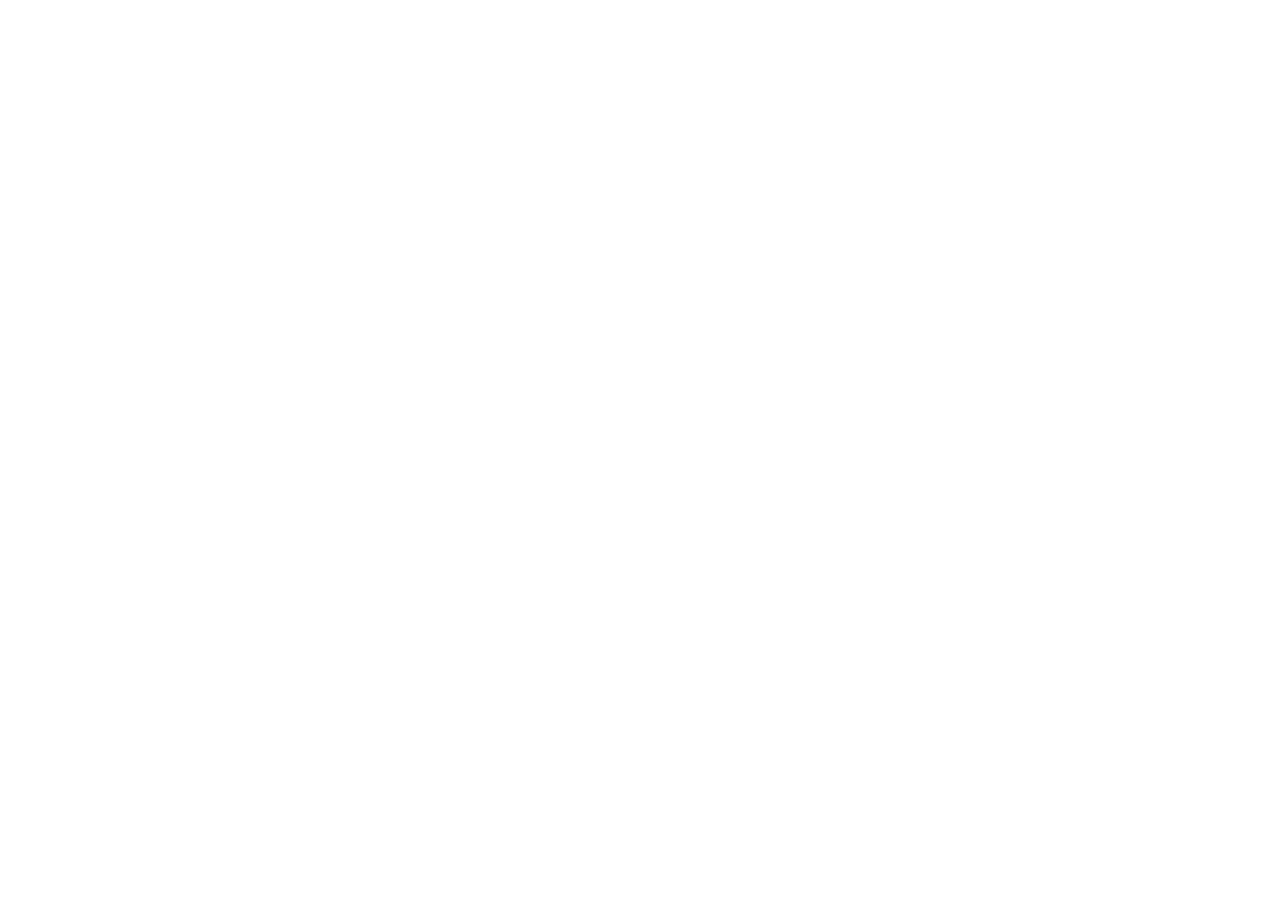
==== result.html @ 57ae07a1 "Update result.html" ====
<!DOCTYPE html>
<html lang="en">
<head>
    <meta charset="UTF-8">
    <meta name="viewport" content="width=device-width, initial-scale=1.0">
    <title>Result Page</title>
    <link rel="stylesheet" href="style.css">
    <style>
        
        h1 {
            font-size: 2em;
            margin-bottom: 20px;
        }
        #result {
            font-size: 1.2em;
            color: white;
        }
    </style>
</head>
<body>
    <div class="wrapper">
        <h1>Result</h1>
        <p id="result">Loading...</p>
    </div>

    <script>
        async function fetchResult() {
    const urlParams = new URLSearchParams(window.location.search);
    const serialNumber = urlParams.get('serialNumber');
    
    if (!serialNumber) {
        document.getElementById('result').innerText = 'No serial number provided';
        return;
    }

    const scriptUrl = `https://script.google.com/macros/s/AKfycby_iza1oXIPtC0PKSduaYa2B4KBSOD8DYwJbvhfoP8d1gmgJyncg_Sm47iP5PShp3D2MA/exec?serialNumber=${encodeURIComponent(serialNumber)}`;

    try {
        const response = await fetch(scriptUrl);
        if (!response.ok) {
            throw new Error(`HTTP error! Status: ${response.status}`);
        }
        const result = await response.text();
        document.getElementById('result').innerText = result;
    } catch (error) {
        console.error('Error fetching the result:', error);
        document.getElementById('result').innerText = 'Error fetching result: ' + error.message;
        alert('Failed to fetch the result. Check the console for details.');
    }
}

window.onload = fetchResult;
    </script>
</body>
</html>
---- style.css ----
@import url('https://fonts.googleapis.com/css2?family=Poppins:ital,wght@0,100;0,200;0,300;0,400;0,500;0,600;0,700;0,800;0,900;1,100;1,200;1,300;1,400;1,500;1,600;1,700;1,800;1,900&display=swap');

* {
    margin: 0;
    padding: 0;
    box-sizing: border-box;
    font-family: 'Poppins', sans-serif;
}

body {
    display: flex;
    justify-content: center;
    align-items: center;
    min-height: 100vh;
    background-image: url('bgg.svg');
    background-repeat: no-repeat;
    background-size: cover;
    background-position: center;
}

.wrapper {
    width: 90%; /* Use percentage for responsive design */
    max-width: 400px; /* Maintain a max width for larger screens */
    background: rgba(255, 255, 255, 0.1);
    border: 2px solid rgba(255, 255, 255, .1);
    backdrop-filter: blur(10px);
    color: #fff;
    border-radius: 10px;
    padding: 20px;
}

.wrapper h1 {
    font-size: 1.8rem;
    text-align: center;
}

.wrapper .input-box {
    position: relative;
    width: 100%;
    height: 50px;
    margin: 20px 0;
}

.input-box input {
    width: 100%;
    height: 100%;
    background: transparent;
    border: none;
    outline: none;
    border: 2px solid rgba(255, 255, 255, .2);
    border-radius: 40px;
    font-size: 1rem;
    color: #fff;
    padding: 0 45px 0 20px;
}

.input-box input::placeholder {
    color: #fff;
}

.input-box .box-icon {
    position: absolute;
    right: 20px;
    top: 50%;
    transform: translateY(-50%);
    font-size: 1.5rem;
}

.wrapper .remember-forgot {
    display: flex;
    justify-content: space-between;
    font-size: 0.9rem;
    margin: 10px 0;
}

.remember-forgot label input {
    accent-color: #fff;
    margin-right: 5px;
}

.remember-forgot a {
    color: #fff;
    text-decoration: none;
}

.remember-forgot a:hover {
    text-decoration: underline;
}

.wrapper .btn {
    width: 100%;
    height: 45px;
    background: #fff;
    border: none;
    outline: none;
    border-radius: 40px;
    box-shadow: 0 0 10px rgba(0, 0, 0, .1);
    cursor: pointer;
    font-size: 1.1rem;
    color: #333;
    font-weight: 600;
}

.wrapper .register-link {
    font-size: 0.9rem;
    text-align: center;
    margin: 20px 0 15px;
}

.register-link p a {
    color: #fff;
    text-decoration: none;
    font-weight: 600;
}

.register-link p a:hover {
    text-decoration: underline;
}

/* Additional styles for small screens */
@media (max-width: 480px) {
    .wrapper {
        padding: 15px;
    }

    .wrapper h1 {
        font-size: 1.6rem;
    }

    .wrapper .input-box {
        height: 45px;
    }

    .input-box input {
        font-size: 0.9rem;
        padding: 0 40px 0 15px;
    }

    .input-box .box-icon {
        font-size: 1.3rem;
    }

    .wrapper .btn {
        height: 40px;
        font-size: 1rem;
    }

    .wrapper .register-link {
        font-size: 0.8rem;
    }
}
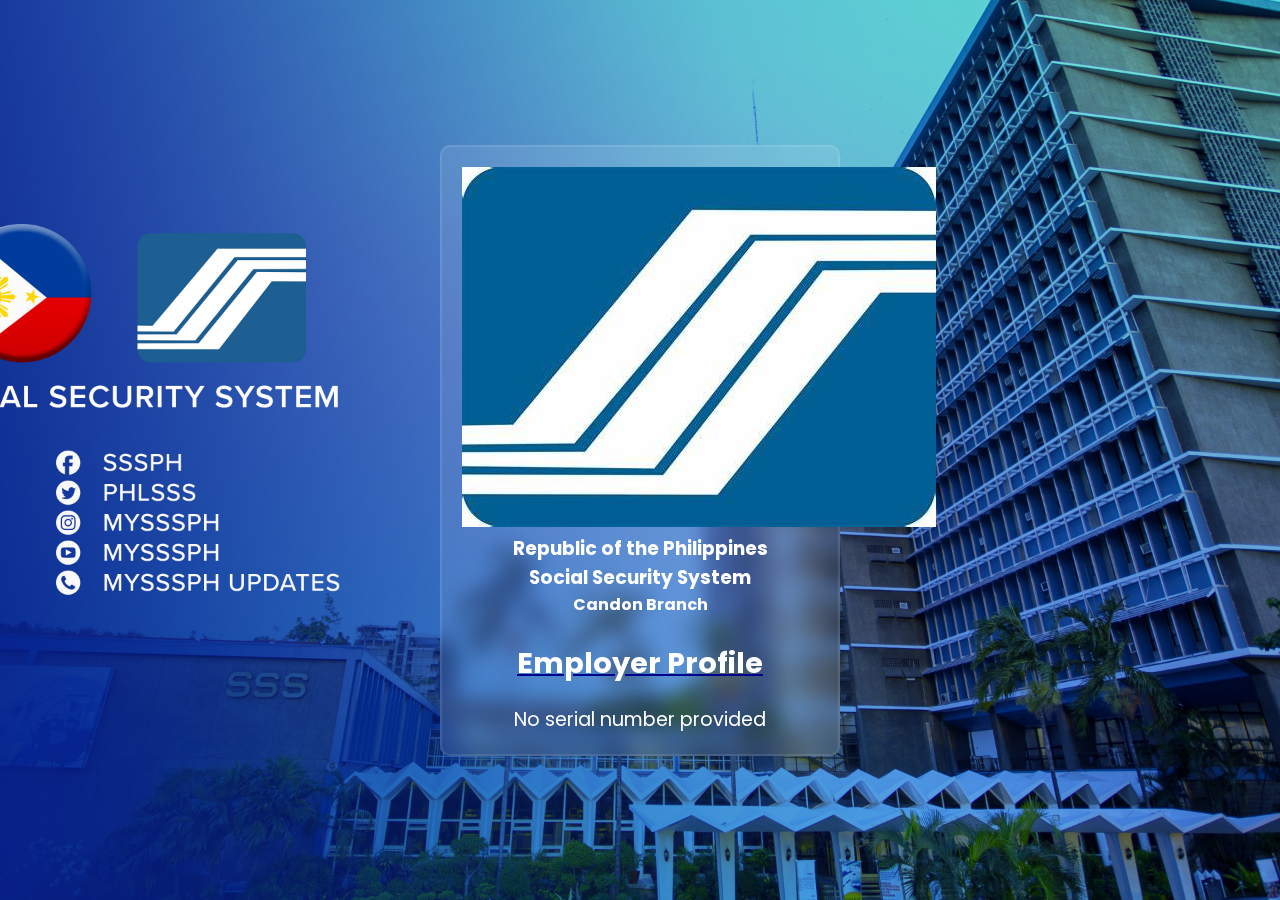
==== commit ba7c2826: "Update result.html" ====
--- a/result.html
+++ b/result.html
@@ -3,53 +3,78 @@
 <head>
     <meta charset="UTF-8">
     <meta name="viewport" content="width=device-width, initial-scale=1.0">
-    <title>Result Page</title>
+    <title>Employer Profile Page</title>
     <link rel="stylesheet" href="style.css">
     <style>
-        
+        body {
+            font-family: Arial, sans-serif;
+            background-color: #333;
+            color: white;
+            text-align: center;
+            padding: 20px;
+        }
         h1 {
             font-size: 2em;
             margin-bottom: 20px;
+            text-decoration: underline; /* Add underline */
+            text-decoration-color: darkblue; /* Optional: Change the color of the underline */
+            text-decoration-thickness: 2px; /* Optional: Change the thickness of the underline */
         }
         #result {
             font-size: 1.2em;
-            color: white;
         }
     </style>
 </head>
 <body>
     <div class="wrapper">
-        <h1>Result</h1>
+        <img src="ssslogo.jpg" alt="Footer Image" class="footer-image">
+
+        <h3>Republic of the Philippines</h3>
+        <h3>Social Security System</h3>
+        <h4>Candon Branch</h4><br>
+        <h1>Employer Profile</h1>
         <p id="result">Loading...</p>
     </div>
 
     <script>
         async function fetchResult() {
-    const urlParams = new URLSearchParams(window.location.search);
-    const serialNumber = urlParams.get('serialNumber');
-    
-    if (!serialNumber) {
-        document.getElementById('result').innerText = 'No serial number provided';
-        return;
-    }
+            const urlParams = new URLSearchParams(window.location.search);
+            const serialNumber = urlParams.get('serialNumber');
+            
+            if (!serialNumber) {
+                document.getElementById('result').innerText = 'No serial number provided';
+                return;
+            }
 
-    const scriptUrl = `https://script.google.com/macros/s/AKfycby_iza1oXIPtC0PKSduaYa2B4KBSOD8DYwJbvhfoP8d1gmgJyncg_Sm47iP5PShp3D2MA/exec?serialNumber=${encodeURIComponent(serialNumber)}`;
+            const scriptUrl = `https://script.google.com/macros/s/AKfycbxSDcQny1pVG0OZFmchb7kwksOYq7ou6pn6qXEWFTPI16A5bkIYB7H-AfLBnLUlXdvNCQ/exec?serialNumber=${encodeURIComponent(serialNumber)}`;
 
-    try {
-        const response = await fetch(scriptUrl);
-        if (!response.ok) {
-            throw new Error(`HTTP error! Status: ${response.status}`);
+            try {
+                const response = await fetch(scriptUrl);
+                if (!response.ok) {
+                    throw new Error(`HTTP error! Status: ${response.status}`);
+                }
+                const data = await response.json(); // Parse response as JSON
+
+                // Display only the required fields
+                if (data.error) {
+                    document.getElementById('result').innerText = data.error;
+                } else {
+                    const erNumber = data.erNumber || 'Not available';
+                    const erName = data.erName || 'Not available';
+
+                    document.getElementById('result').innerHTML = `
+                        <strong>ER NUMBER:</strong><br> ${erNumber}<br><br>
+                        <strong>ER NAME:</strong><br> ${erName}
+                    `;
+                }
+            } catch (error) {
+                console.error('Error fetching the result:', error);
+                document.getElementById('result').innerText = 'Error fetching result: ' + error.message;
+                alert('Failed to fetch the result. Check the console for details.');
+            }
         }
-        const result = await response.text();
-        document.getElementById('result').innerText = result;
-    } catch (error) {
-        console.error('Error fetching the result:', error);
-        document.getElementById('result').innerText = 'Error fetching result: ' + error.message;
-        alert('Failed to fetch the result. Check the console for details.');
-    }
-}
 
-window.onload = fetchResult;
+        window.onload = fetchResult;
     </script>
 </body>
 </html>
--- a/style.css
+++ b/style.css
@@ -12,7 +12,7 @@
     justify-content: center;
     align-items: center;
     min-height: 100vh;
-    background-image: url('bgg.svg');
+    background-image: url('image.jfif');
     background-repeat: no-repeat;
     background-size: cover;
     background-position: center;
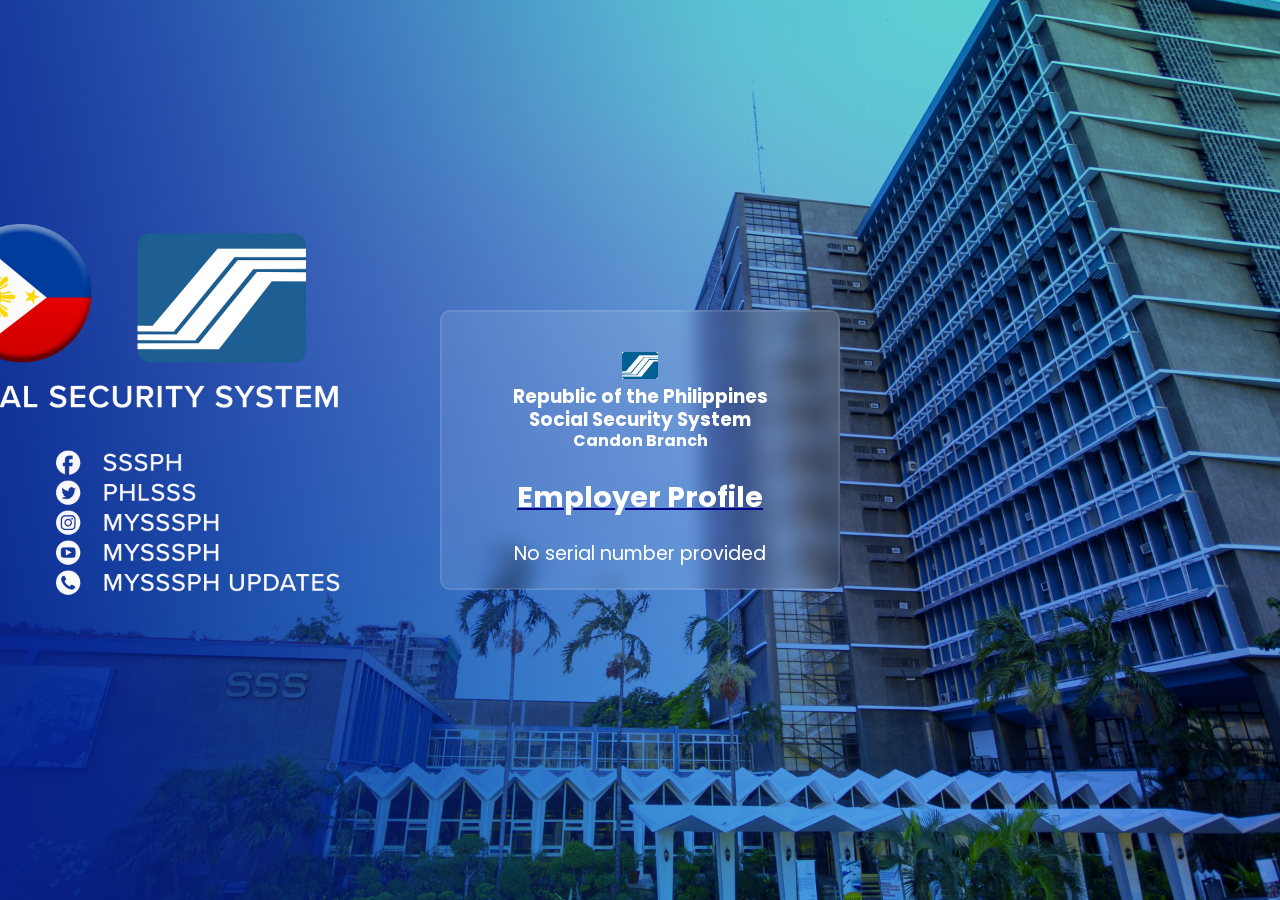
==== commit 04b2938c: "Update result.html" ====
--- a/result.html
+++ b/result.html
@@ -16,12 +16,28 @@
         h1 {
             font-size: 2em;
             margin-bottom: 20px;
-            text-decoration: underline; /* Add underline */
-            text-decoration-color: darkblue; /* Optional: Change the color of the underline */
-            text-decoration-thickness: 2px; /* Optional: Change the thickness of the underline */
+            text-decoration: underline;
+            text-decoration-color: darkblue;
+            text-decoration-thickness: 2px;
         }
         #result {
             font-size: 1.2em;
+        }
+        table {
+            margin: 20px auto;
+            border: 1px solid #fff;
+            border-collapse: collapse;
+            width: 80%;
+        }
+        th, td {
+            border: 1px solid #fff;
+            padding: 8px; /* Adjust padding as needed */
+            text-align: center;
+            font-size: 0.4em; /* Adjust font size for better readability */
+        }
+        th {
+            background-color: #555;
+            font-size: 0.4em; /* Slightly larger font size for headers */
         }
     </style>
 </head>
@@ -33,7 +49,7 @@
         <h3>Social Security System</h3>
         <h4>Candon Branch</h4><br>
         <h1>Employer Profile</h1>
-        <p id="result">Loading...</p>
+        <div id="result">Loading...</div>
     </div>
 
     <script>
@@ -46,7 +62,7 @@
                 return;
             }
 
-            const scriptUrl = `https://script.google.com/macros/s/AKfycbxSDcQny1pVG0OZFmchb7kwksOYq7ou6pn6qXEWFTPI16A5bkIYB7H-AfLBnLUlXdvNCQ/exec?serialNumber=${encodeURIComponent(serialNumber)}`;
+            const scriptUrl = `https://script.google.com/macros/s/AKfycbxfMSzwybuDZGePHht542uU6NWKI7AsY-0TUSTSEf0uJ0B1ZySscoa7AySchVnjWF_dhg/exec?serialNumber=${encodeURIComponent(serialNumber)}`;
 
             try {
                 const response = await fetch(scriptUrl);
@@ -55,18 +71,59 @@
                 }
                 const data = await response.json(); // Parse response as JSON
 
-                // Display only the required fields
+                let htmlContent = '';
                 if (data.error) {
-                    document.getElementById('result').innerText = data.error;
+                    htmlContent = data.error;
                 } else {
                     const erNumber = data.erNumber || 'Not available';
                     const erName = data.erName || 'Not available';
+                    htmlContent = `
+                        <strong>ER NUMBER:</strong><br> ${erNumber}<br><br>
+                        <strong>ER NAME:</strong><br> ${erName}<br><br>
+                        <h4>R3/R5 RECONCILIATION</h4>
+                        <table>
+                            <thead>
+                                <tr>
+                                    <th>Applicable Date</th>
+                                    <th>Payment Date</th>
+                                    <th>Amt Paid Per R-5</th>
+                                    <th>Amt Due Per R-3</th>
+                                    <th>Difference Over/Under</th>
+                                    <th>Cumulative Over/Under</th>
+                                </tr>
+                            </thead>
+                            <tbody>
+                    `;
 
-                    document.getElementById('result').innerHTML = `
-                        <strong>ER NUMBER:</strong><br> ${erNumber}<br><br>
-                        <strong>ER NAME:</strong><br> ${erName}
+                    data.reconciliationData.forEach((row, index) => {
+                        if (index > 0) { // Skip header row
+                            const applicableDate = formatDate(row[0]);
+                            const paymentDate = formatDate(row[1]);
+                            const amtPaid = formatNumber(row[2]);
+                            const amtDue = formatNumber(row[3]);
+                            const diffOverUnder = formatNumber(row[4]);
+                            const cumOverUnder = formatNumber(row[5]);
+
+                            htmlContent += `
+                                <tr>
+                                    <td>${applicableDate}</td>
+                                    <td>${paymentDate}</td>
+                                    <td>${amtPaid}</td>
+                                    <td>${amtDue}</td>
+                                    <td>${diffOverUnder}</td>
+                                    <td>${cumOverUnder}</td>
+                                </tr>
+                            `;
+                        }
+                    });
+
+                    htmlContent += `
+                            </tbody>
+                        </table>
                     `;
                 }
+
+                document.getElementById('result').innerHTML = htmlContent;
             } catch (error) {
                 console.error('Error fetching the result:', error);
                 document.getElementById('result').innerText = 'Error fetching result: ' + error.message;
@@ -74,6 +131,18 @@
             }
         }
 
+        function formatDate(date) {
+            const d = new Date(date);
+            const day = String(d.getDate()).padStart(2, '0');
+            const month = String(d.getMonth() + 1).padStart(2, '0'); // Months are zero-indexed
+            const year = d.getFullYear();
+            return `${month}-${year}`; // Adjust format as needed
+        }
+
+        function formatNumber(num) {
+            return parseFloat(num).toLocaleString(undefined, { minimumFractionDigits: 2, maximumFractionDigits: 2 });
+        }
+
         window.onload = fetchResult;
     </script>
 </body>
--- a/style.css
+++ b/style.css
@@ -33,7 +33,15 @@
     font-size: 1.8rem;
     text-align: center;
 }
-
+h3, h4{
+	text-align: center;
+	margin: 0;  /* Removes default margin */
+            padding: 0; /* Removes default padding */
+            line-height: 1.2;
+}
+h4{
+	font-size: 1.0rem;
+}
 .wrapper .input-box {
     position: relative;
     width: 100%;
@@ -149,3 +157,11 @@
         font-size: 0.8rem;
     }
 }
+
+
+.footer-image {
+    max-width: 10%;
+    height: auto;
+margin-top: 20px;
+    
+}
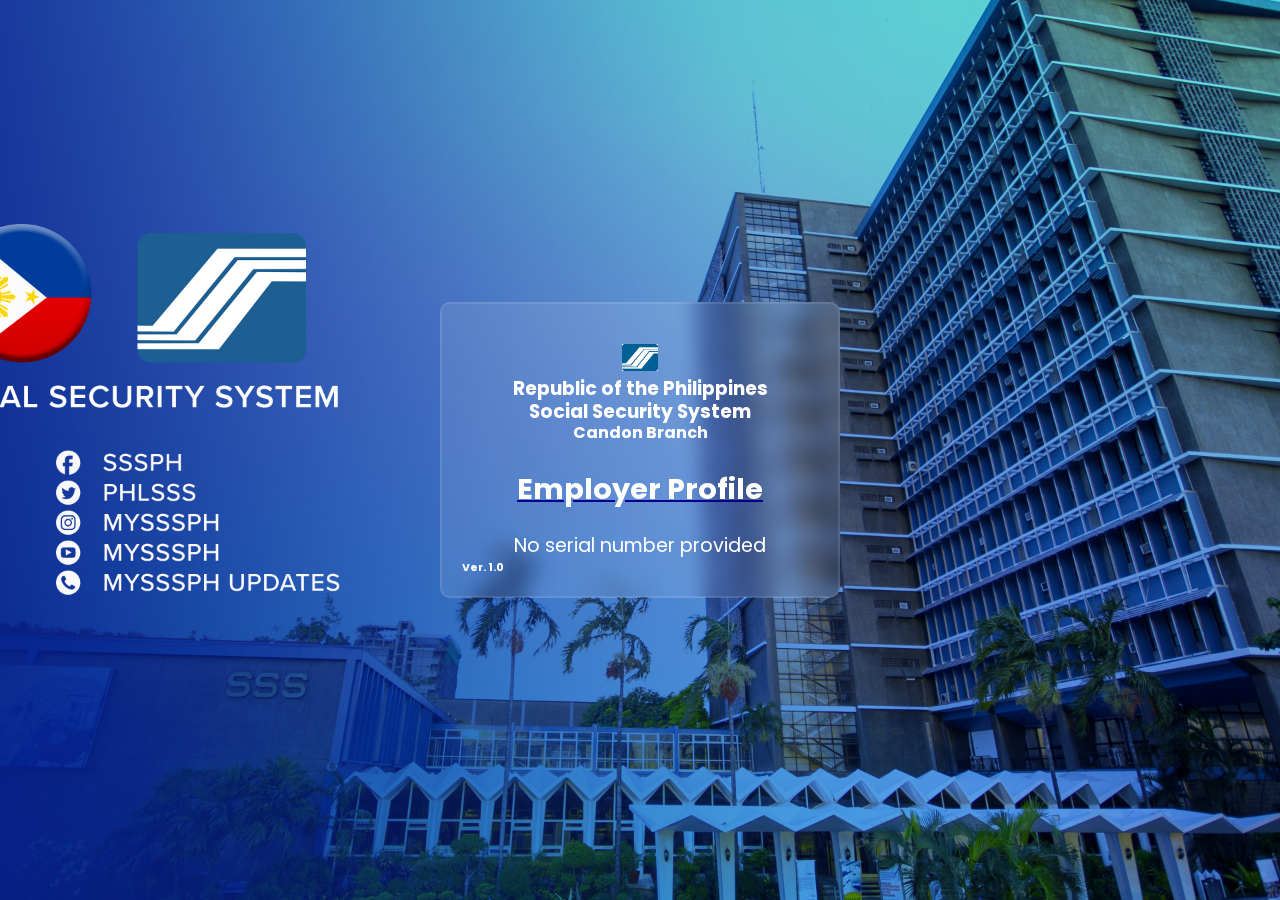
==== commit 5d7e9459: "Update result.html" ====
--- a/result.html
+++ b/result.html
@@ -1,149 +1,202 @@
 <!DOCTYPE html>
 <html lang="en">
 <head>
-    <meta charset="UTF-8">
-    <meta name="viewport" content="width=device-width, initial-scale=1.0">
-    <title>Employer Profile Page</title>
-    <link rel="stylesheet" href="style.css">
-    <style>
-        body {
-            font-family: Arial, sans-serif;
-            background-color: #333;
-            color: white;
-            text-align: center;
-            padding: 20px;
-        }
-        h1 {
-            font-size: 2em;
-            margin-bottom: 20px;
-            text-decoration: underline;
-            text-decoration-color: darkblue;
-            text-decoration-thickness: 2px;
-        }
-        #result {
-            font-size: 1.2em;
-        }
-        table {
-            margin: 20px auto;
-            border: 1px solid #fff;
-            border-collapse: collapse;
-            width: 80%;
-        }
-        th, td {
-            border: 1px solid #fff;
-            padding: 8px; /* Adjust padding as needed */
-            text-align: center;
-            font-size: 0.4em; /* Adjust font size for better readability */
-        }
-        th {
-            background-color: #555;
-            font-size: 0.4em; /* Slightly larger font size for headers */
-        }
-    </style>
+<meta charset="UTF-8">
+<meta name="viewport" content="width=device-width, initial-scale=1.0">
+<title>Employer Profile Page</title>
+<link rel="stylesheet" href="style.css">
+<style>
+    body {
+        font-family: Arial, sans-serif;
+        background-color: #333;
+        color: white;
+        text-align: center;
+        padding: 20px;
+    }
+    h1 {
+        font-size: 2em;
+        margin-bottom: 20px;
+        text-decoration: underline;
+        text-decoration-color: darkblue;
+        text-decoration-thickness: 2px;
+    }
+    #result {
+        font-size: 1.2em;
+    }
+    .table-container {
+        overflow-x: auto; /* Enables horizontal scrolling if necessary */
+        width: 100%; /* Ensures the container takes full width */
+        margin: 20px 0; /* Add margin around the table container */
+    }
+    table {
+        border: 1px solid #fff;
+        border-collapse: collapse;
+        width: 100%; /* Adjust table width to 100% of its container */
+    }
+    th, td {
+        border: 1px solid #fff;
+        padding: 8px; /* Adjust padding as needed */
+        text-align: center;
+        font-size: 0.5em; /* Adjust font size for better readability */
+    }
+    th {
+        background-color: darkblue;
+        font-size: 0.5em; /* Slightly larger font size for headers */
+    }
+    td {
+        background-color: white;
+	color: black;
+	 border: 1px solid black;
+	font-weight: bold;
+	}
+    .filter-input {
+        margin: 20px 0;
+        padding: 10px;
+        font-size: .5em;
+        width: 80%;
+        border: 1px solid #fff;
+        border-radius: 5px;
+        background-color: #444;
+        color: #fff;
+    }
+h6{
+	text-align: left;
+	}
+</style>
 </head>
 <body>
-    <div class="wrapper">
-        <img src="ssslogo.jpg" alt="Footer Image" class="footer-image">
-
-        <h3>Republic of the Philippines</h3>
-        <h3>Social Security System</h3>
-        <h4>Candon Branch</h4><br>
-        <h1>Employer Profile</h1>
-        <div id="result">Loading...</div>
+<div class="wrapper">
+    <img src="ssslogo.jpg" alt="Footer Image" class="footer-image">
+    <h3>Republic of the Philippines</h3>
+    <h3>Social Security System</h3>
+    <h4>Candon Branch</h4><br>
+    <h1>Employer Profile</h1>
+    <div id="result">
+        <input type="text" id="filterInput" class="filter-input" placeholder="Filter by Applicable Date...">
+        Loading...
     </div>
-
-    <script>
-        async function fetchResult() {
-            const urlParams = new URLSearchParams(window.location.search);
-            const serialNumber = urlParams.get('serialNumber');
-            
-            if (!serialNumber) {
-                document.getElementById('result').innerText = 'No serial number provided';
-                return;
+<h6>Ver. 1.0</h6>
+</div>
+
+<script>
+    async function fetchResult() {
+        const urlParams = new URLSearchParams(window.location.search);
+        const serialNumber = urlParams.get('serialNumber');
+        if (!serialNumber) {
+            document.getElementById('result').innerText = 'No serial number provided';
+            return;
+        }
+
+        const scriptUrl = `https://script.google.com/macros/s/AKfycbxfMSzwybuDZGePHht542uU6NWKI7AsY-0TUSTSEf0uJ0B1ZySscoa7AySchVnjWF_dhg/exec?serialNumber=${encodeURIComponent(serialNumber)}`;
+
+        try {
+            const response = await fetch(scriptUrl);
+            if (!response.ok) {
+                throw new Error(`HTTP error! Status: ${response.status}`);
             }
-
-            const scriptUrl = `https://script.google.com/macros/s/AKfycbxfMSzwybuDZGePHht542uU6NWKI7AsY-0TUSTSEf0uJ0B1ZySscoa7AySchVnjWF_dhg/exec?serialNumber=${encodeURIComponent(serialNumber)}`;
-
-            try {
-                const response = await fetch(scriptUrl);
-                if (!response.ok) {
-                    throw new Error(`HTTP error! Status: ${response.status}`);
-                }
-                const data = await response.json(); // Parse response as JSON
-
-                let htmlContent = '';
-                if (data.error) {
-                    htmlContent = data.error;
-                } else {
-                    const erNumber = data.erNumber || 'Not available';
-                    const erName = data.erName || 'Not available';
-                    htmlContent = `
-                        <strong>ER NUMBER:</strong><br> ${erNumber}<br><br>
-                        <strong>ER NAME:</strong><br> ${erName}<br><br>
-                        <h4>R3/R5 RECONCILIATION</h4>
-                        <table>
-                            <thead>
-                                <tr>
-                                    <th>Applicable Date</th>
-                                    <th>Payment Date</th>
-                                    <th>Amt Paid Per R-5</th>
-                                    <th>Amt Due Per R-3</th>
-                                    <th>Difference Over/Under</th>
-                                    <th>Cumulative Over/Under</th>
-                                </tr>
-                            </thead>
-                            <tbody>
-                    `;
-
-                    data.reconciliationData.forEach((row, index) => {
-                        if (index > 0) { // Skip header row
-                            const applicableDate = formatDate(row[0]);
-                            const paymentDate = formatDate(row[1]);
-                            const amtPaid = formatNumber(row[2]);
-                            const amtDue = formatNumber(row[3]);
-                            const diffOverUnder = formatNumber(row[4]);
-                            const cumOverUnder = formatNumber(row[5]);
-
-                            htmlContent += `
-                                <tr>
-                                    <td>${applicableDate}</td>
-                                    <td>${paymentDate}</td>
-                                    <td>${amtPaid}</td>
-                                    <td>${amtDue}</td>
-                                    <td>${diffOverUnder}</td>
-                                    <td>${cumOverUnder}</td>
-                                </tr>
-                            `;
-                        }
-                    });
-
-                    htmlContent += `
-                            </tbody>
-                        </table>
-                    `;
-                }
-
-                document.getElementById('result').innerHTML = htmlContent;
-            } catch (error) {
-                console.error('Error fetching the result:', error);
-                document.getElementById('result').innerText = 'Error fetching result: ' + error.message;
-                alert('Failed to fetch the result. Check the console for details.');
+            const data = await response.json(); // Parse response as JSON
+
+            let htmlContent = '';
+            if (data.error) {
+                htmlContent = data.error;
+            } else {
+                const erNumber = data.erNumber || 'Not available';
+                const erName = data.erName || 'Not available';
+                htmlContent = `
+	<strong>ER NUMBER:</strong><br> ${erNumber}<br><br>
+	<strong>ER NAME:</strong><br> ${erName}<br><br>
+	<h4>R3/R5 RECONCILIATION</h4>
+	<div class="table-container">
+   	 <input type="text" id="filterInput" class="filter-input" placeholder="Filter by Applicable Date...">
+  	  <table id="reconciliationTable">
+        <thead>
+            <tr>
+                <th>Applicable Date</th>
+                <th>Payment Date</th>
+                <th>Amt Paid Per R-5</th>
+                <th>Amt Due Per R-3</th>
+                <th>Difference Over/Under</th>
+                <th>Cumulative Over/Under</th>
+            </tr>
+        </thead>
+        <tbody>
+                `;
+
+                data.reconciliationData.forEach((row, index) => {
+                    if (index > 0) { // Skip header row
+                        const applicableDate = formatdate(row[0]);
+                        const paymentDate = formatDate(row[1]);
+                        const amtPaid = formatNumber(row[2]);
+                        const amtDue = formatNumber(row[3]);
+                        const diffOverUnder = formatNumber(row[4]);
+                        const cumOverUnder = formatNumber(row[5]);
+
+                        htmlContent += `
+                <tr>
+                    <td>${applicableDate}</td>
+                    <td>${paymentDate}</td>
+                    <td>${amtPaid}</td>
+                    <td>${amtDue}</td>
+                    <td>${diffOverUnder}</td>
+                    <td>${cumOverUnder}</td>
+                </tr>
+                `;
+                    }
+                });
+
+                htmlContent += `
+        </tbody>
+    </table>
+</div>
+                `;
             }
+
+            document.getElementById('result').innerHTML = htmlContent;
+            addTableFilter();
+        } catch (error) {
+            console.error('Error fetching the result:', error);
+            document.getElementById('result').innerText = 'Error fetching result: ' + error.message;
+            alert('Failed to fetch the result. Check the console for details.');
         }
-
-        function formatDate(date) {
-            const d = new Date(date);
-            const day = String(d.getDate()).padStart(2, '0');
-            const month = String(d.getMonth() + 1).padStart(2, '0'); // Months are zero-indexed
-            const year = d.getFullYear();
-            return `${month}-${year}`; // Adjust format as needed
-        }
-
-        function formatNumber(num) {
-            return parseFloat(num).toLocaleString(undefined, { minimumFractionDigits: 2, maximumFractionDigits: 2 });
-        }
-
-        window.onload = fetchResult;
-    </script>
+    }
+
+    function formatDate(date) {
+    const d = new Date(date);
+    const day = String(d.getDate()).padStart(2, '0');
+    const month = String(d.getMonth() + 1).padStart(2, '0'); // Months are zero-indexed
+    const year = d.getFullYear();
+    return `${month}-${day}-${year}`; // Adjusted format to MM-DD-YYYY
+}
+function formatdate(date) {
+    const d = new Date(date);
+    const month = String(d.getMonth() + 1).padStart(2, '0'); // Get the month and pad with zero if necessary
+    const year = d.getFullYear();
+    return `${month}-${year}`; // Return in "MM-YYYY" format
+}
+
+    function formatNumber(num) {
+        return parseFloat(num).toLocaleString(undefined, { minimumFractionDigits: 2, maximumFractionDigits: 2 });
+    }
+
+   function addTableFilter() {
+    const filterInput = document.getElementById('filterInput');
+    filterInput.addEventListener('input', function() {
+        const filterValue = filterInput.value.toLowerCase();
+        const rows = document.querySelectorAll('#reconciliationTable tbody tr');
+        rows.forEach(row => {
+            const cells = row.getElementsByTagName('td');
+            // Assuming Applicable Date is in the first column
+            const applicableDate = cells[0].textContent.toLowerCase();
+            // Check if filterValue is present in the Applicable Date column
+            const matches = applicableDate.includes(filterValue);
+            row.style.display = matches ? '' : 'none';
+        });
+    });
+}
+
+
+
+    window.onload = fetchResult;
+</script>
 </body>
 </html>
